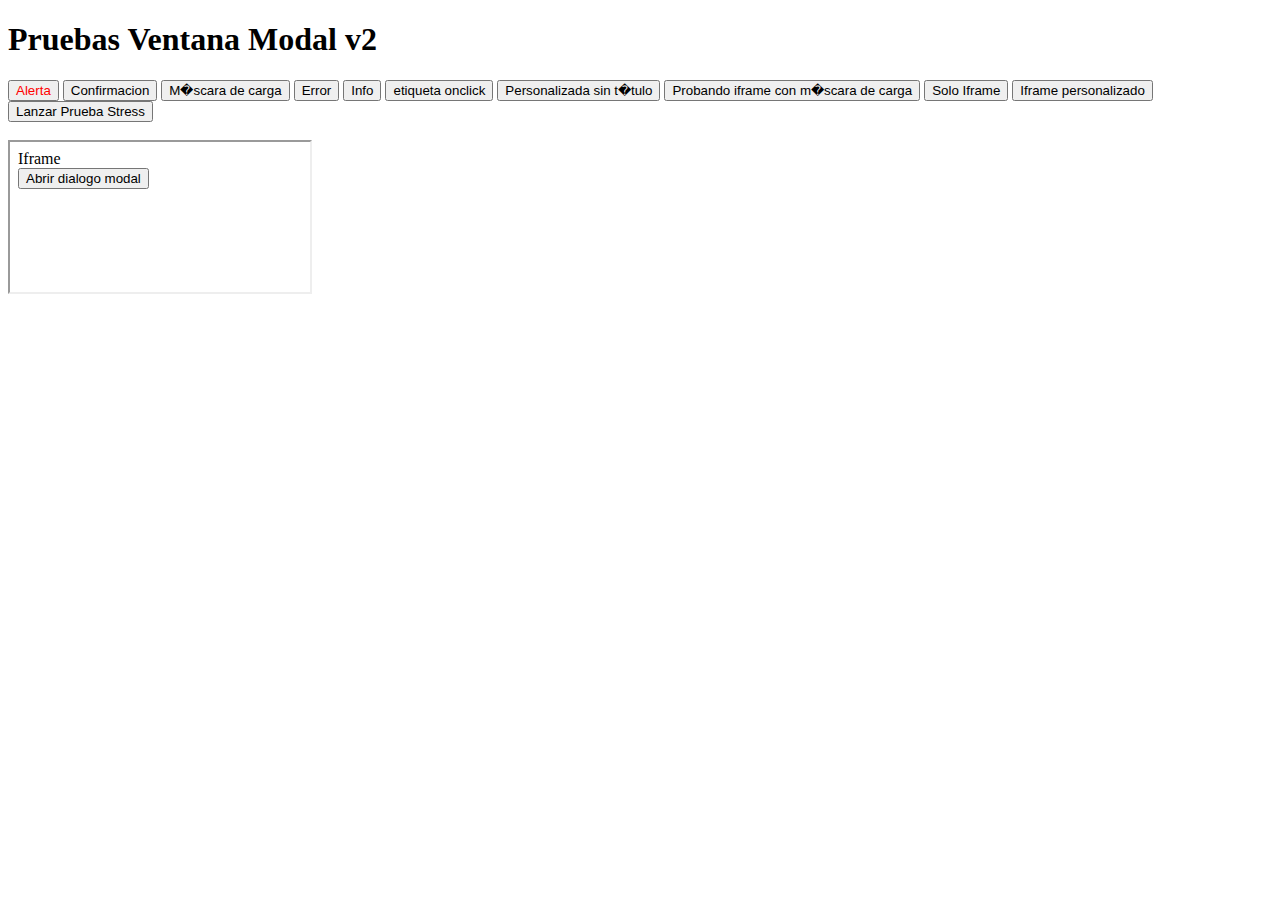
==== index.html @ 5954697f "Versión 0.1" ====
<!DOCTYPE html>
<html>

	<head>
		<link rel="stylesheet" type="text/css" href="ventana-modal.css" />
		<script type="text/javascript" src="http://ajax.googleapis.com/ajax/libs/jquery/1.7.1/jquery.min.js"></script>
		<script type="text/javascript" src="mascara-carga.js"></script>
		<script type="text/javascript" src="ventana-modal.js"></script>
		<script type="text/javascript">
			
			var men = "Lorem ipsum dolor sit amet, consectetur adipiscing elit. Integer quis felis venenatis nisl pellentesque scelerisque. Lorem ipsum dolor sit amet, consectetur adipiscing elit. Quisque vitae dolor in ligula sodales aliquam. Sed viverra arcu nec arcu vehicula in fermentum lectus rhoncus. Nullam sed odio mauris. Praesent ullamcorper pellentesque justo vitae lobortis. Duis turpis purus, fermentum a luctus et, blandit nec arcu. Vestibulum quis enim vel turpis dignissim luctus. Donec commodo congue tempor. Donec leo leo, consequat quis vulputate vel, tristique et lectus. Nam euismod scelerisque posuere. Suspendisse potenti";
			
			function __doPostBack(myId){alert('Postback de un elemento de la p�gina principal '+myId)};
			
			$(function() {
     
				$('#myButton').ventanaModal( 'alerta' , men).css('color', 'red');
				
				$('#myButton2').ventanaModal( 'siNo' , men, '', function(){alert('si')});
				
				
				$('#myButton3').on('click', function(){
					$.mascaraCarga();
				});
				
				$('#myButton4').on('click', function(){
					$.ventanaModal('error', men);
				});
				
				$('#myButton5').on('click', function(){
					$.ventanaModal('info');
				});
				
				$('#myButton6').on('click', function(){
					
					$.ventanaModal({
						ancho   : 460,
						alto    : 250,
						mensaje : 'Nombre:<input type="text" value= "Campo de texto" /><br />',
						titulo  : '',
						icono   : $.ventanaModal('imagen','info'),
						botones :[     
							{ funcion: 'cerrar', texto:'Salir' },
							{ funcion: function(){$.ventanaModal('get','mensaje').append('Nombre:<input type="text" value= "" /><br />');}, texto:'Agregar'},
							{ funcion: function(){var t = "";$.ventanaModal('get','mensaje').find('input').each(function( index ){t+=' '+ $(this).val();});alert(t);}, texto:'Leer'},
							{ funcion: '<%=button1.UniqueID%>', texto:'Postback' },
							{ funcion: function(){$.ventanaModal( 'siNo' , men);}, texto:'Otro' }
						]
					});
				});
				
				$('#myButton7').ventanaModal( 'iframe' , 'formulario.php', 'Mi Iframe (el t�tulo es opcional)', 'cerrar');
				
				$('#myButton8').ventanaModal( 'iframe' , 'iframe.html');
				
				$('#myButton9').ventanaModal( { tipo:'iframe', mensaje:'http://www.microsoft.es',titulo:'Mi iframe personalizado', botones:[{ funcion: 'cerrar', texto:'Bot�n Salir Personalizado' }] } );
				
				$('#myButton10').on('click', function(){
				
						var tipos = ['info','ok','siNo','error', 'alerta'];
						var timeOut = 0;
						for(i = 0; i < 100; i++){
							timeOut += 100;
							setTimeout(function() {$.ventanaModal( tipos[Math.floor(Math.random()*5)] , men)}, timeOut);
							timeOut += 100;
							setTimeout(function() {$.ventanaModal.cerrar();}, timeOut);		
						}
				});
				
			});
		</script>

	</head>
	<body>
		<h1> Pruebas Ventana Modal v2 </h1>
		<input id="myButton" type ="button" value="Alerta" />
		<input id="myButton2" type ="button" value="Confirmacion" />
		<input id="myButton3" type ="button" value="M�scara de carga" />
		<input id="myButton4" type ="button" value="Error" />
		<input id="myButton5" type ="button" value="Info" />
		<input type ="button" value="etiqueta onclick" onclick="$.ventanaModal()" />
		<input id="myButton6" type ="button" value="Personalizada sin t�tulo" />
		<input id="myButton7" type ="button" value="Probando iframe con m�scara de carga" />
		<input id="myButton8" type ="button" value="Solo Iframe" />
		<input id="myButton9" type ="button" value="Iframe personalizado" />
		<input id="myButton10" type ="button" value="Lanzar Prueba Stress" />
		<br /><br />
		<iframe src="iframe.html"></iframe>
	</body>
</html>
---- ventana-modal.css ----
/* M�scara gris que se pone detr�s de la ventana modal*/
.ventanaModalMascara{
	position:fixed;
	left:0;
	top:0;
	background-color:#000;
	opacity:0.6;
	filter:alpha(opacity=60);
	z-index:9997;
}


.ventanaModal{
	position : absolute;
	font-family:'Segoe UI', Tahoma, Helvetica, Sans-Serif;
	font-size:13px;
	background-color:#fff;
	z-index:9998;
}

.ventanaModalTitulo{
	width: auto;
	padding:6px;
	font-weight: bold;
	line-height: 22px;
	background-color: #1a1a1a;
	color:#CFCFCF;
	overflow:hidden;
}

.ventanaModalMensaje{
	padding:10px;
	text-align: justify;
	width: auto;
	overflow:auto;
}

.ventanaModalMensaje iframe{
	width: 100%;
	border: 0px;
	margin: 0px;
	padding:0px;
	height: 99%;
}

.ventanaModalIcono{
	width: 48px;
	height:48px;
	margin:10px 0px 10px 10px;
	float:left;
}

.ventanaModalBotones{
	width: auto;
	text-align: center;
	padding:4px;
	clear:both;
	background-color:#ececef;
}

.ventanaModalBotones input{
	margin:0px 8px 0px 8px;
	padding: 6px;
	font-size:12px;
	min-width:40px;
	font-weight: bold;
	background-color:#3f3f3f;
	color:#CFCFCF;
	border:0px;
	overflow:visible; /* corregir anchura ie7 */
}

.ventanaModalBotones input:hover{
	color:#fff;
	background-color:#000
}

.ventanaModalCarga{
	position: absolute;
	top: 50%;
	margin-top: -7px;
	left: 50%;
	margin-left: -64px;
}

/* Iconos de las ventanas*/
.ventanaModalInfo{background-image: url('imagenes/sprite.gif'); background-position: 0 0}
.ventanaModalOk{ background-image: url('imagenes/sprite.gif');background-position: 0 -48px}
.ventanaModalError{ background-image: url('imagenes/sprite.gif');background-position: 0 -96px}
.ventanaModalAlerta{ background-image: url('imagenes/sprite.gif');background-position: 0 -144px}
.ventanaModalSiNo{ background-image: url('imagenes/sprite.gif');background-position: 0 -192px}
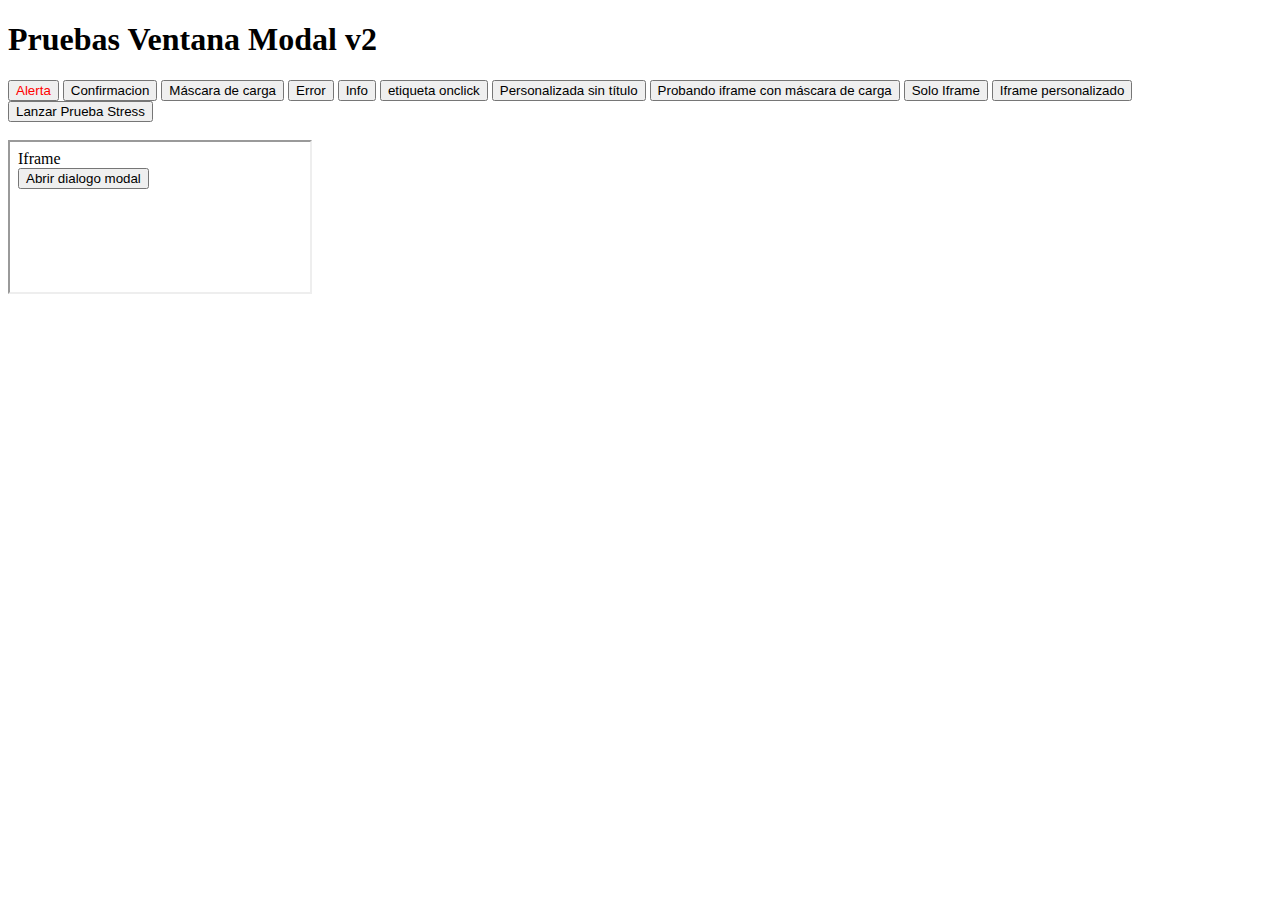
==== commit de4d5ef9: "Agregada plantilla. Agregada concatenación." ====
--- a/index.html
+++ b/index.html
@@ -1,7 +1,10 @@
-<!DOCTYPE html>
+﻿<!DOCTYPE html>
 <html>
 
 	<head>
+		<meta http-equiv="content-type" content="text/html; charset=utf-8"/>
+		<meta http-equiv="content-type" content="text/css; charset=utf-8"/>
+		<meta http-equiv="Content-type" content="text/javascript; charset=utf-8" />	
 		<link rel="stylesheet" type="text/css" href="ventana-modal.css" />
 		<script type="text/javascript" src="http://ajax.googleapis.com/ajax/libs/jquery/1.7.1/jquery.min.js"></script>
 		<script type="text/javascript" src="mascara-carga.js"></script>
@@ -10,7 +13,7 @@
 			
 			var men = "Lorem ipsum dolor sit amet, consectetur adipiscing elit. Integer quis felis venenatis nisl pellentesque scelerisque. Lorem ipsum dolor sit amet, consectetur adipiscing elit. Quisque vitae dolor in ligula sodales aliquam. Sed viverra arcu nec arcu vehicula in fermentum lectus rhoncus. Nullam sed odio mauris. Praesent ullamcorper pellentesque justo vitae lobortis. Duis turpis purus, fermentum a luctus et, blandit nec arcu. Vestibulum quis enim vel turpis dignissim luctus. Donec commodo congue tempor. Donec leo leo, consequat quis vulputate vel, tristique et lectus. Nam euismod scelerisque posuere. Suspendisse potenti";
 			
-			function __doPostBack(myId){alert('Postback de un elemento de la p�gina principal '+myId)};
+			function __doPostBack(myId){alert('Postback de un elemento de la página principal '+myId)};
 			
 			$(function() {
      
@@ -49,11 +52,11 @@
 					});
 				});
 				
-				$('#myButton7').ventanaModal( 'iframe' , 'formulario.php', 'Mi Iframe (el t�tulo es opcional)', 'cerrar');
+				$('#myButton7').ventanaModal( 'iframe' , 'formulario.php', 'Mi Iframe (el título es opcional)', 'cerrar');
 				
 				$('#myButton8').ventanaModal( 'iframe' , 'iframe.html');
 				
-				$('#myButton9').ventanaModal( { tipo:'iframe', mensaje:'http://www.microsoft.es',titulo:'Mi iframe personalizado', botones:[{ funcion: 'cerrar', texto:'Bot�n Salir Personalizado' }] } );
+				$('#myButton9').ventanaModal( { tipo:'iframe', mensaje:'http://www.microsoft.es',titulo:'Mi iframe personalizado', botones:[{ funcion: 'cerrar', texto:'Botón Salir Personalizado' }] } );
 				
 				$('#myButton10').on('click', function(){
 				
@@ -63,7 +66,7 @@
 							timeOut += 100;
 							setTimeout(function() {$.ventanaModal( tipos[Math.floor(Math.random()*5)] , men)}, timeOut);
 							timeOut += 100;
-							setTimeout(function() {$.ventanaModal.cerrar();}, timeOut);		
+							setTimeout(function() {$.ventanaModal('cerrar');}, timeOut);		
 						}
 				});
 				
@@ -75,12 +78,12 @@
 		<h1> Pruebas Ventana Modal v2 </h1>
 		<input id="myButton" type ="button" value="Alerta" />
 		<input id="myButton2" type ="button" value="Confirmacion" />
-		<input id="myButton3" type ="button" value="M�scara de carga" />
+		<input id="myButton3" type ="button" value="Máscara de carga" />
 		<input id="myButton4" type ="button" value="Error" />
 		<input id="myButton5" type ="button" value="Info" />
 		<input type ="button" value="etiqueta onclick" onclick="$.ventanaModal()" />
-		<input id="myButton6" type ="button" value="Personalizada sin t�tulo" />
-		<input id="myButton7" type ="button" value="Probando iframe con m�scara de carga" />
+		<input id="myButton6" type ="button" value="Personalizada sin título" />
+		<input id="myButton7" type ="button" value="Probando iframe con máscara de carga" />
 		<input id="myButton8" type ="button" value="Solo Iframe" />
 		<input id="myButton9" type ="button" value="Iframe personalizado" />
 		<input id="myButton10" type ="button" value="Lanzar Prueba Stress" />
--- a/ventana-modal.css
+++ b/ventana-modal.css
@@ -1,86 +1,86 @@
-/* M�scara gris que se pone detr�s de la ventana modal*/
+﻿/* Máscara gris que se pone detrás de la ventana modal*/
 .ventanaModalMascara{
-	position:fixed;
-	left:0;
-	top:0;
-	background-color:#000;
-	opacity:0.6;
-	filter:alpha(opacity=60);
-	z-index:9997;
+    position:fixed;
+    left:0;
+    top:0;
+    background-color:#000;
+    opacity:0.6;
+    filter:alpha(opacity=60);
+    z-index:9997;
 }
 
-
 .ventanaModal{
-	position : absolute;
-	font-family:'Segoe UI', Tahoma, Helvetica, Sans-Serif;
-	font-size:13px;
-	background-color:#fff;
-	z-index:9998;
+    position : absolute;
+    font-family:'Segoe UI', Tahoma, Helvetica, Sans-Serif;
+    font-size:13px;
+    background-color:#fff;
+    z-index:9998;
+    border:1px solid #666;
 }
 
 .ventanaModalTitulo{
-	width: auto;
-	padding:6px;
-	font-weight: bold;
-	line-height: 22px;
-	background-color: #1a1a1a;
-	color:#CFCFCF;
-	overflow:hidden;
+    width: auto;
+    padding:6px;
+    font-weight: bold;
+    line-height: 22px;
+    background-color: #1a1a1a;
+    color:#CFCFCF;
+    overflow:hidden;
 }
 
 .ventanaModalMensaje{
-	padding:10px;
-	text-align: justify;
-	width: auto;
-	overflow:auto;
+    padding:10px;
+    text-align: justify;
+    width: auto;
+    overflow:auto;
 }
 
 .ventanaModalMensaje iframe{
-	width: 100%;
-	border: 0px;
-	margin: 0px;
-	padding:0px;
-	height: 99%;
+    width: 100%;
+    border: 0px;
+    margin: 0px;
+    padding:0px;
+    height: 99%;
 }
 
 .ventanaModalIcono{
-	width: 48px;
-	height:48px;
-	margin:10px 0px 10px 10px;
-	float:left;
+    width: 48px;
+    height:48px;
+    margin:10px 0px 10px 10px;
+    float:left;
 }
 
 .ventanaModalBotones{
-	width: auto;
-	text-align: center;
-	padding:4px;
-	clear:both;
-	background-color:#ececef;
+    width: auto;
+    text-align: center;
+    padding:4px;
+    clear:both;
+    background-color:#ececef;
 }
 
 .ventanaModalBotones input{
-	margin:0px 8px 0px 8px;
-	padding: 6px;
-	font-size:12px;
-	min-width:40px;
-	font-weight: bold;
-	background-color:#3f3f3f;
-	color:#CFCFCF;
-	border:0px;
-	overflow:visible; /* corregir anchura ie7 */
+    margin:0px 8px 0px 8px;
+    padding: 6px;
+    font-size:12px;
+    min-width:40px;
+    font-weight: bold;
+    background-color:#3f3f3f;
+    color:#CFCFCF;
+    border:0px;
+    overflow:visible; /* corregir anchura ie7 */
 }
 
 .ventanaModalBotones input:hover{
-	color:#fff;
-	background-color:#000
+    color:#fff;
+    background-color:#000
 }
 
 .ventanaModalCarga{
-	position: absolute;
-	top: 50%;
-	margin-top: -7px;
-	left: 50%;
-	margin-left: -64px;
+    position: absolute;
+    top: 50%;
+    margin-top: -7px;
+    left: 50%;
+    margin-left: -64px;
 }
 
 /* Iconos de las ventanas*/
